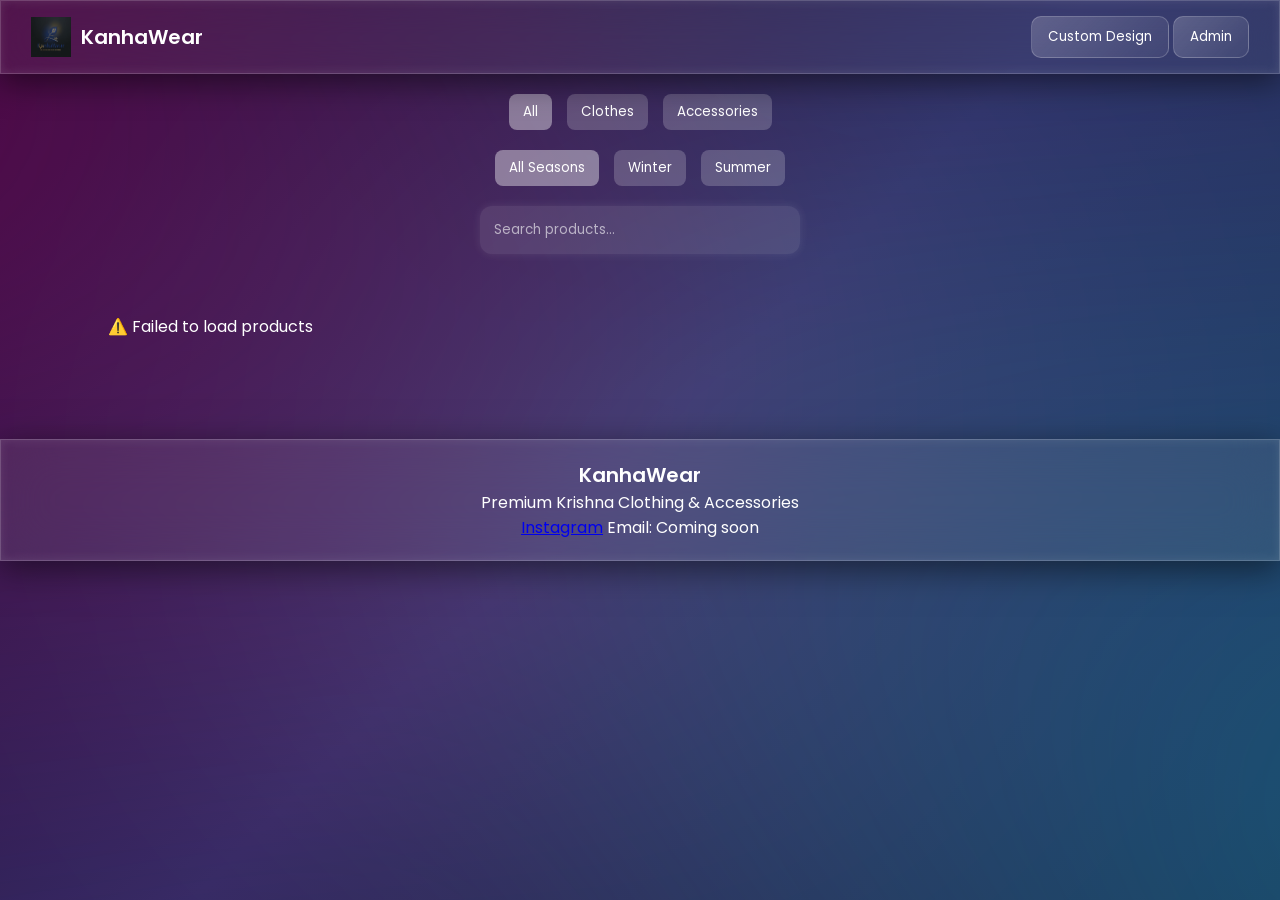
==== index.html @ d9a92d8e "Add files via upload" ====
<!DOCTYPE html>
<html lang="en">
<head>
<meta charset="UTF-8">
<meta name="viewport" content="width=device-width, initial-scale=1.0">
<title>KanhaWear</title>

<link rel="stylesheet" href="css/style.css">

<!-- Google Font -->
<link href="https://fonts.googleapis.com/css2?family=Poppins:wght@300;400;600&display=swap" rel="stylesheet">

</head>

<body>

<!-- HEADER -->
<header class="header glass">
  
  <div class="logo-container">
    <img src="assets/logo.png" class="logo">
    <span class="brand">KanhaWear</span>
  </div>

  <div class="nav-buttons">
    <button class="btn glass-btn" onclick="customDesign()">Custom Design</button>
    <button class="btn glass-btn" onclick="location.href='admin-login.html'">Admin</button>
  </div>

</header>

<!-- FILTERS -->
<section class="filters">
  <button class="filter-btn active" onclick="filterCategory('all', this)">All</button>
  <button class="filter-btn" onclick="filterCategory('c', this)">Clothes</button>
  <button class="filter-btn" onclick="filterCategory('a', this)">Accessories</button>
</section>

<section class="filters">
  <button class="filter-btn active" onclick="filterSeason('all', this)">All Seasons</button>
  <button class="filter-btn" onclick="filterSeason('winter', this)">Winter</button>
  <button class="filter-btn" onclick="filterSeason('summer', this)">Summer</button>
</section>
<div class="search-container">
  <input 
    type="text" 
    id="searchInput" 
    placeholder="Search products..." 
    oninput="searchProducts()"
  >
</div>
<!-- PRODUCTS GRID -->
<section id="products" class="products-grid"></section>

<!-- PAGINATION -->
<div id="pagination" class="pagination"></div>

<!-- ORDER MODAL -->
<div id="orderModal" class="modal">
  <div class="modal-content glass">

    <span class="close" onclick="closeModal()">×</span>

    <h2>Order Product</h2>

    <input id="name" placeholder="Your Name">
    <input id="address" placeholder="Address">
    <input id="qty" placeholder="Quantity">
    <input id="size" placeholder="Kanha ji Size">

    <button class="btn main-btn" onclick="sendOrder()">Send Order</button>

  </div>
</div>

<!-- FOOTER -->
<footer class="footer glass">

  <p class="brand">KanhaWear</p>
  <p>Premium Krishna Clothing & Accessories</p>

  <div class="footer-links">
    <a href="https://www.instagram.com/seedhemaut.exe" target="_blank">Instagram</a>
    <span>Email: Coming soon</span>
  </div>

</footer>

<!-- SCRIPTS -->
<!-- SCRIPTS -->
<script src="js/security.js"></script>
<script src="js/cache.js"></script>
<script src="js/store.js"></script>
<script src="js/pagination.js"></script>

<!-- LOADER (MOVE HERE ✅) -->
<div id="loader">
  <div class="spinner"></div>
</div>

<script>
window.onload = () => {
const loader = document.getElementById("loader");
if(loader) loader.style.display = "none";
};
</script>

</body>
</html>
---- css/style.css ----
/* RESET */
*{
margin:0;
padding:0;
box-sizing:border-box;
font-family:'Poppins',sans-serif;
}

/* BODY */
body{
margin:0;
font-family:'Poppins',sans-serif;
color:white;
overflow-x:hidden;
min-height:100vh;

/* PREMIUM GRADIENT */
background: linear-gradient(135deg, #0f0c29, #302b63, #24243e);
}

/* GLOW BACKGROUND */
body::before,
body::before{
content:"";
position:fixed;
top:-50%;
left:-50%;
width:200%;
height:200%;

background:
radial-gradient(circle at 20% 30%, rgba(255,0,150,0.3), transparent 40%),
radial-gradient(circle at 80% 70%, rgba(0,200,255,0.3), transparent 40%),
radial-gradient(circle at 50% 50%, rgba(255,255,255,0.1), transparent 40%);

filter: blur(120px);
z-index:-1;
}

body::before{
animation: moveGlow 12s infinite alternate ease-in-out;
}

@keyframes moveGlow{
0%{transform:translate(0,0);}
100%{transform:translate(50px,50px);}
}

body::after{
background: rgba(0,200,255,0.4);
bottom:10%;
right:10%;
}

@keyframes float{
0%,100%{transform:translateY(0);}
50%{transform:translateY(-40px);}
}

/* GLASS */
.glass{
background: rgba(255,255,255,0.08);
backdrop-filter: blur(25px);
border: 1px solid rgba(255,255,255,0.2);
box-shadow:
0 8px 32px rgba(0,0,0,0.5),
inset 0 0 10px rgba(255,255,255,0.1);
}

/* HEADER */
.header{
display:flex;
justify-content:space-between;
align-items:center;
padding:15px 30px;
position:sticky;
top:0;
z-index:100;
background: rgba(255,255,255,0.05);
backdrop-filter: blur(20px);
}

/* LOGO */
.logo-container{
display:flex;
align-items:center;
gap:10px;
}

.logo{
width:40px;
height:40px;
}

.brand{
font-size:20px;
font-weight:600;
}

/* BUTTONS */
.btn{
padding:10px 16px;
border:none;
border-radius:10px;
cursor:pointer;
transition:0.4s;
color:white;
position:relative;
overflow:hidden;
}

.btn::after{
content:"";
position:absolute;
top:0;
left:-100%;
width:100%;
height:100%;
background:linear-gradient(120deg, transparent, rgba(255,255,255,0.4), transparent);
transition:0.5s;
}

.btn:hover::after{
left:100%;
}

.glass-btn{
background: linear-gradient(135deg, rgba(255,255,255,0.2), rgba(255,255,255,0.05));
border:1px solid rgba(255,255,255,0.2);
}

.main-btn{
background: linear-gradient(135deg,#ff7e5f,#feb47b);
font-weight:600;
box-shadow:0 0 10px rgba(255,150,100,0.5);
}

.main-btn:hover{
box-shadow:0 0 25px rgba(255,150,100,1);
transform:scale(1.05);
}

/* FILTERS */
.filters{
display:flex;
justify-content:center;
gap:15px;
margin:20px 0;
flex-wrap:wrap;
}

.filter-btn{
padding:8px 14px;
border-radius:8px;
border:none;
cursor:pointer;
background: rgba(255,255,255,0.2);
color:white;
transition:0.3s;
}

.filter-btn.active,
.filter-btn:hover{
background: rgba(255,255,255,0.4);
}

/* GRID */
.products-grid{
display:grid;
grid-template-columns: repeat(4, 1fr); /* 4 products FIXED */
gap:25px;
padding:40px;
max-width:1200px;
margin:auto;
}
@media(max-width:900px){
.products-grid{
grid-template-columns: repeat(2,1fr);
}
}

@media(max-width:600px){
.products-grid{
grid-template-columns: 1fr;
}
}

/* CARD (PREMIUM) */
.card{
border-radius:20px;
padding:15px;
text-align:center;
cursor:pointer;

transform-style: preserve-3d;
transition: transform 0.4s ease, box-shadow 0.4s;

background: rgba(255,255,255,0.08);
backdrop-filter: blur(30px);
border:1px solid rgba(255,255,255,0.2);

box-shadow:
0 10px 30px rgba(0,0,0,0.5);
}

.card:hover{
transform: rotateX(6deg) rotateY(-6deg) scale(1.05);
box-shadow:
0 25px 70px rgba(0,0,0,0.8),
0 0 25px rgba(255,255,255,0.2);
}

.card img{
width:100%;
height:220px;
object-fit:cover;
border-radius:12px;
transition:0.4s;
}

.card:hover img{
transform:scale(1.1) translateZ(20px);
}

.card h3{
margin:10px 0;
font-size:16px;
line-height:1.4;

overflow:hidden;
display:-webkit-box;
-webkit-line-clamp:2;
-webkit-box-orient:vertical;

word-break:break-word;;
}

/* MODAL */
.modal{
display:none;
position:fixed;
top:0;
left:0;
width:100%;
height:100%;
background:rgba(0,0,0,0.7);
justify-content:center;
align-items:center;
z-index:200;
}

.modal-content{
padding:25px;
border-radius:16px;
width:300px;
display:flex;
flex-direction:column;
gap:10px;
animation:fadeIn 0.3s ease;
}

.modal-content input{
padding:10px;
border-radius:8px;
border:none;
outline:none;
}

.close{
cursor:pointer;
font-size:22px;
text-align:right;
}

/* FOOTER */
.footer{
margin-top:40px;
padding:20px;
text-align:center;
}

/* PAGINATION */
.pagination{
display:flex;
justify-content:center;
gap:10px;
margin:20px;
}

/* PRODUCT PAGE */
.product-page{
padding:30px;
display:flex;
justify-content:center;
}

.product-container{
display:flex;
gap:30px;
padding:20px;
border-radius:16px;
max-width:900px;
width:100%;
}

.product-info{
display:flex;
flex-direction:column;
gap:15px;
}

.price{
font-size:22px;
font-weight:bold;
}

/* THUMBNAILS */
.thumbs{
display:flex;
gap:10px;
margin-top:10px;
flex-wrap:wrap;
}

.thumbs img{
width:60px;
height:60px;
object-fit:cover;
border-radius:8px;
cursor:pointer;
opacity:0.7;
transition:0.3s;
border:2px solid transparent;
}

.thumbs img:hover{
opacity:1;
transform:scale(1.1);
box-shadow:0 0 10px rgba(255,255,255,0.6);
}

/* ADMIN */
.admin-container{
max-width:300px;
margin:100px auto;
padding:20px;
border-radius:16px;
display:flex;
flex-direction:column;
gap:10px;
text-align:center;
}

/* LOADER */
#loader{
position:fixed;
top:0;
left:0;
width:100%;
height:100%;
background:#0f2027;
display:flex;
justify-content:center;
align-items:center;
z-index:9999;
}

.spinner{
width:50px;
height:50px;
border:5px solid rgba(255,255,255,0.2);
border-top:5px solid white;
border-radius:50%;
animation:spin 1s linear infinite;
}

@keyframes spin{
0%{transform:rotate(0);}
100%{transform:rotate(360deg);}
}

/* RESPONSIVE */
@media(max-width:900px){
.products-grid{
grid-template-columns:repeat(2,1fr);
}
}

@media(max-width:600px){
.products-grid{
grid-template-columns:1fr;
}
.header{
flex-direction:column;
gap:10px;
}
}

@media(max-width:700px){
.product-container{
flex-direction:column;
}
}
.search-container{
display:flex;
justify-content:center;
margin:20px;
}

#searchInput{
width:320px;
padding:14px;
border-radius:12px;
border:none;
outline:none;

background: rgba(255,255,255,0.1);
color:white;

box-shadow:0 0 10px rgba(255,255,255,0.1);
transition:0.3s;
}

#searchInput:focus{
box-shadow:0 0 20px rgba(0,200,255,0.6);
}
#searchInput::placeholder{
color:rgba(255,255,255,0.6);
}
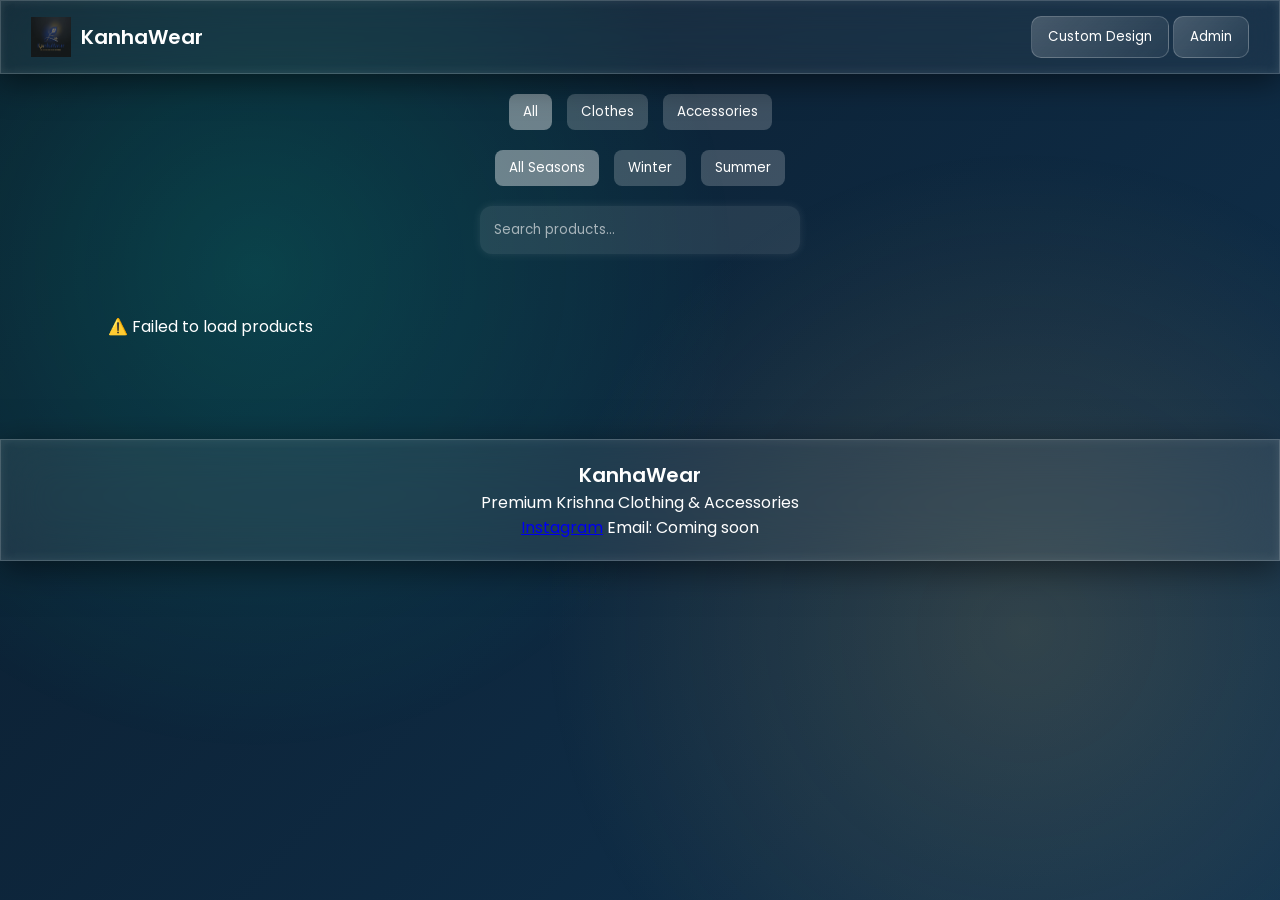
==== commit 5bb44ee2: "Update index.html" ====
--- a/index.html
+++ b/index.html
@@ -106,4 +106,4 @@
 </script>
 
 </body>
-</html>+</html>
--- a/css/style.css
+++ b/css/style.css
@@ -9,52 +9,40 @@
 /* BODY */
 body{
 margin:0;
-font-family:'Poppins',sans-serif;
 color:white;
 overflow-x:hidden;
 min-height:100vh;
 
-/* PREMIUM GRADIENT */
-background: linear-gradient(135deg, #0f0c29, #302b63, #24243e);
-}
-
-/* GLOW BACKGROUND */
-body::before,
+/* 🔥 PREMIUM ANIMATED BG */
+background: linear-gradient(-45deg, #0b1c2c, #0f2f4f, #123a5c, #0b1c2c);
+background-size: 400% 400%;
+animation: gradientMove 12s ease infinite;
+}
+
+@keyframes gradientMove{
+0%{background-position:0% 50%;}
+50%{background-position:100% 50%;}
+100%{background-position:0% 50%;}
+}
+
+/* GLOW */
 body::before{
 content:"";
 position:fixed;
-top:-50%;
-left:-50%;
-width:200%;
-height:200%;
+width:100%;
+height:100%;
 
 background:
-radial-gradient(circle at 20% 30%, rgba(255,0,150,0.3), transparent 40%),
-radial-gradient(circle at 80% 70%, rgba(0,200,255,0.3), transparent 40%),
-radial-gradient(circle at 50% 50%, rgba(255,255,255,0.1), transparent 40%);
-
-filter: blur(120px);
+radial-gradient(circle at 20% 30%, rgba(0,255,200,0.15), transparent 40%),
+radial-gradient(circle at 80% 70%, rgba(255,200,100,0.15), transparent 40%);
+
 z-index:-1;
-}
-
-body::before{
-animation: moveGlow 12s infinite alternate ease-in-out;
-}
-
-@keyframes moveGlow{
+animation: floatGlow 10s ease-in-out infinite alternate;
+}
+
+@keyframes floatGlow{
 0%{transform:translate(0,0);}
-100%{transform:translate(50px,50px);}
-}
-
-body::after{
-background: rgba(0,200,255,0.4);
-bottom:10%;
-right:10%;
-}
-
-@keyframes float{
-0%,100%{transform:translateY(0);}
-50%{transform:translateY(-40px);}
+100%{transform:translate(40px,40px);}
 }
 
 /* GLASS */
@@ -130,14 +118,14 @@
 }
 
 .main-btn{
-background: linear-gradient(135deg,#ff7e5f,#feb47b);
-font-weight:600;
-box-shadow:0 0 10px rgba(255,150,100,0.5);
+background: linear-gradient(135deg,#ff8c00,#ffb347);
+border-radius:20px;
+transition:0.3s;
 }
 
 .main-btn:hover{
-box-shadow:0 0 25px rgba(255,150,100,1);
-transform:scale(1.05);
+transform:scale(1.08);
+box-shadow:0 0 25px rgba(255,150,0,0.9);
 }
 
 /* FILTERS */
@@ -426,4 +414,4 @@
 }
 #searchInput::placeholder{
 color:rgba(255,255,255,0.6);
-}+}
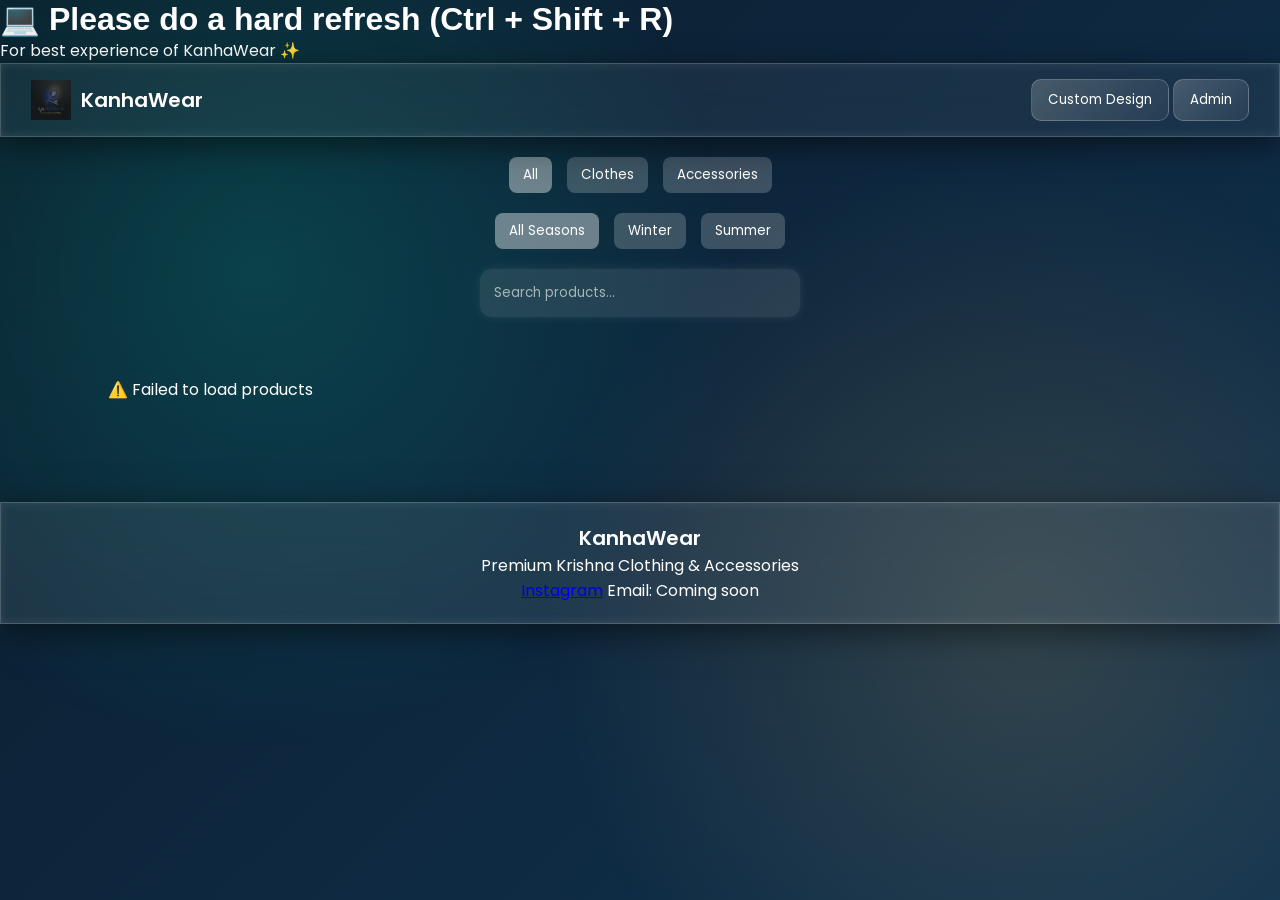
==== commit 280509fb: "Update index.html" ====
--- a/index.html
+++ b/index.html
@@ -13,7 +13,12 @@
 </head>
 
 <body>
-
+<div id="refreshScreen">
+  <div class="refresh-box">
+    <h1 id="deviceMsg"></h1>
+    <p>For best experience of KanhaWear ✨</p>
+  </div>
+</div>
 <!-- HEADER -->
 <header class="header glass">
   
@@ -104,6 +109,26 @@
 if(loader) loader.style.display = "none";
 };
 </script>
+<script>
+const msg = document.getElementById("deviceMsg");
 
+// detect device
+const isMobile = /Mobi|Android|iPhone/i.test(navigator.userAgent);
+
+if(isMobile){
+msg.innerText = "📱 Please refresh once";
+}else{
+msg.innerText = "💻 Please do a hard refresh (Ctrl + Shift + R)";
+}
+
+// auto hide after 3.5 sec
+window.addEventListener("load", () => {
+setTimeout(() => {
+const screen = document.getElementById("refreshScreen");
+screen.style.opacity = "0";
+setTimeout(()=> screen.style.display = "none", 400);
+}, 3500);
+});
+</script>
 </body>
 </html>
